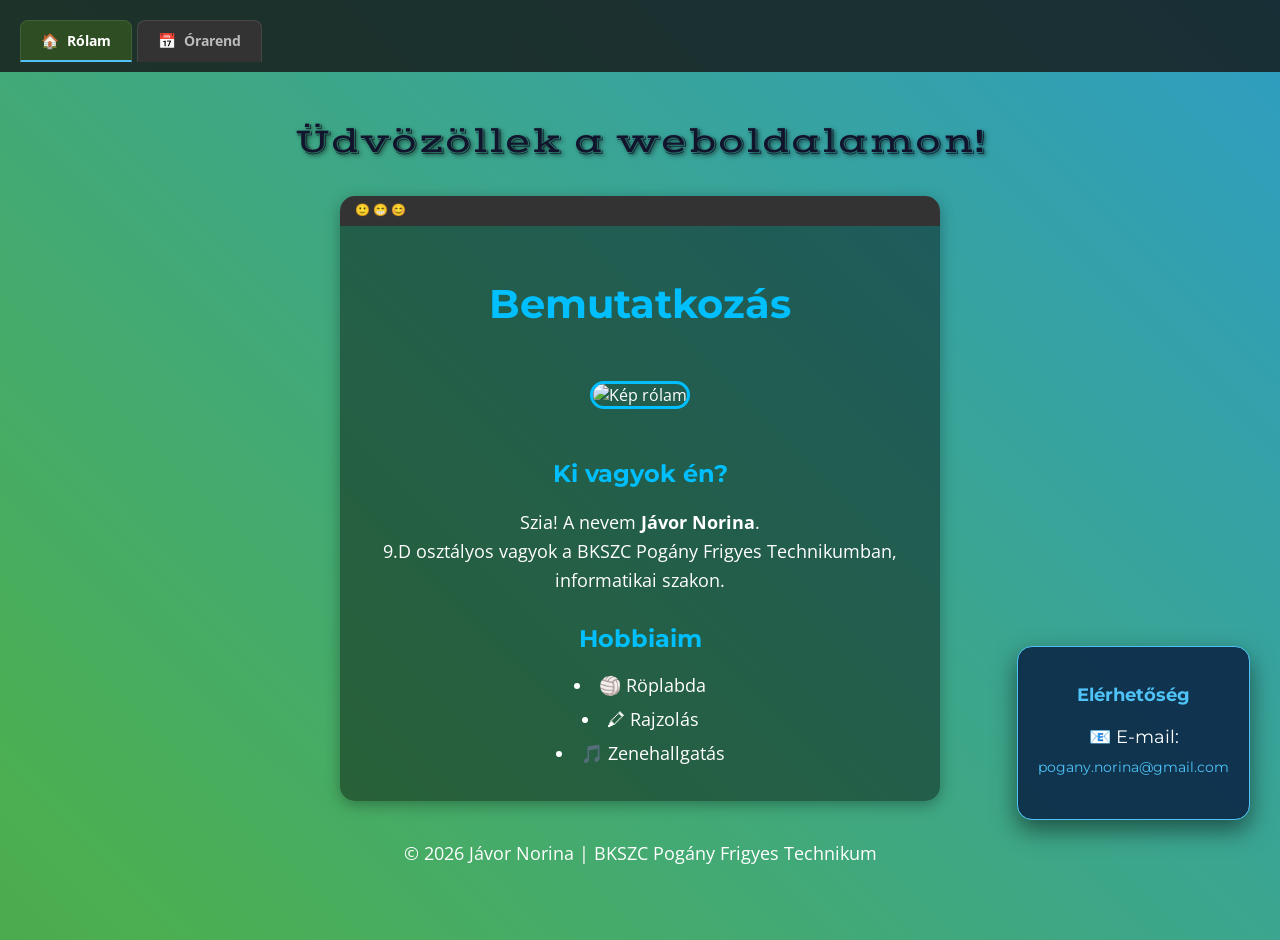
==== index.html @ adc77d67 "Add files via upload" ====
<!DOCTYPE html>
<html lang="hu">

<head>
    <link href="https://fonts.googleapis.com/css2?family=Vast+Shadow&display=swap" rel="stylesheet">
    <meta charset="UTF-8">
    <meta name="viewport" content="width=device-width, initial-scale=1.0">
    <title>Bemutatkozás - Jávor Norina</title>
    <link href="https://fonts.googleapis.com/css2?family=Montserrat:wght@400;700&family=Open+Sans&display=swap"
        rel="stylesheet">
    <link rel="stylesheet" href="style.css">
</head>

<body>

    <header class="ablak-menu">
        <nav>
            <ul class="tabs">
                <li class="tab active"><a href="index.html"><span>🏠</span> Rólam</a></li>
                <li class="tab"><a href="orarend.html"><span>📅</span> Órarend</a></li>
            </ul>
        </nav>
    </header>

    <main>
        <h2 class="udvozles">Üdvözöllek a weboldalamon!</h2>

        <div id="tarolo">
            <section id="rolam">
                <h1>Bemutatkozás</h1>
                <img src="kepem.jpg" alt="Kép rólam" id="profilkep">
                <h2>Ki vagyok én?</h2>
                <p>
                    Szia! A nevem <strong>Jávor Norina</strong>.<br>
                    9.D osztályos vagyok a BKSZC Pogány Frigyes Technikumban, informatikai szakon.
                </p>
            </section>
            <section id="hobbik">
                <h2>Hobbiaim</h2>
                <ul class="hobbi-lista">
                    <li>🏐 Röplabda</li>
                    <li>🖍 Rajzolás</li>
                    <li>🎵 Zenehallgatás</li>
                </ul>
            </section>
        </div>

        <div class="elerhetoseg-doboz">
            <h3>Elérhetőség</h3>
            <p>📧 E-mail: <br> <span>pogany.norina@gmail.com</span></p>
        </div>

    </main>

    <footer>
        <p>&copy; 2026 Jávor Norina | BKSZC Pogány Frigyes Technikum</p>
    </footer>
---- style.css ----
body {
    margin: 0;
    padding: 20px;
    font-family: 'Segoe UI', sans-serif;
    display: flex;
    flex-direction: column;
    align-items: center;
    color: white;
    min-height: 100vh;

    /* Itt adjuk meg a kezdő színeket */
    background: linear-gradient(45deg, #2e4d23, #4caf50, #2196f3, #009688);
    background-size: 400% 400%;
    /* Ez fontos: nagyobbra vesszük a hátteret, hogy legyen mit mozgatni */

    /* Az animáció neve, hossza (15 másodperc), és hogy végtelen legyen */
    animation: gradient-animation 15s ease infinite;
}

/* Itt definiáljuk, mit csináljon az animáció */
@keyframes gradient-animation {
    0% {
        background-position: 0% 50%;
    }

    50% {
        background-position: 100% 50%;
    }

    100% {
        background-position: 0% 50%;
    }
}

body {
    font-family: 'Open Sans', sans-serif;
}

h1,
h2 {
    font-family: 'Montserrat', sans-serif;
}

#tarolo {
    #tarolo {
        /* ... a többi kódod marad ... */
        animation: lebeges 4s ease-in-out infinite;
    }

    @keyframes lebeges {
        0% {
            transform: translateY(0px);
        }

        50% {
            transform: translateY(-10px);
            /* Kicsit feljebb úszik */
        }

        100% {
            transform: translateY(0px);
        }
    }

    width: 90%;
    max-width: 600px;
    margin: 20px auto;
    padding: 20px;
    background-color: #00000070;
    border-radius: 15px;
    text-align: center;
    box-sizing: border-box;
    box-shadow: 0 4px 15px rgba(0, 0, 0, 0.3);
}

h1 {
    color: #00bfff;
    font-size: 40px;
}

h2 {
    color: #00bfff;
    margin-top: 30px;
}

#profilkep {
    width: 200px;
    border-radius: 20px;

    border: 3px solid #00bfff;

    margin: 20px 0;
}

p {
    font-size: 18px;
    line-height: 1.6;
}

ul {
    list-style-position: inside;
    padding: 0;
}

li {
    margin: 10px 0;
    font-size: 18px;
}

#focim {
    text-align: center;
    margin-top: 30px;
    color: white;
    font-size: 40px;
}

/* A menü sávja */
.ablak-menu {
    position: fixed;
    top: 0;
    left: 0;
    width: 100%;
    background: rgba(20, 20, 20, 0.8);
    padding-top: 10px;
    z-index: 1000;
}

.tabs {
    display: flex;
    list-style: none;
    padding: 0;
    margin: 0 20px;
    gap: 5px;
    /* Távolság a "fülek" között */
}

.tab {
    background: #333;
    /* Alap szürke, mint egy inaktív ablak */
    border-radius: 8px 8px 0 0;
    /* Csak a felső sarkok kerekítettek */
    padding: 10px 20px;
    transition: 0.3s;
    border: 1px solid rgba(255, 255, 255, 0.1);
    border-bottom: none;
}

.tab a {
    text-decoration: none;
    color: #bbb;
    font-weight: bold;
    font-size: 0.9rem;
    display: flex;
    align-items: center;
    gap: 8px;
}

/* Amikor rátolod az egeret */
.tab:hover {
    background: #444;
}

.tab:hover a {
    color: white;
}

/* Az aktív fül (ami épp ki van választva) */
.tab.active {
    background: #2e4d23;
    /* Vagy a te szürkéd/kéked: #4fc3f7 */
    border-bottom: 2px solid #4fc3f7;
    /* Egy élénk csík az aljára */
}

.tab.active a {
    color: white;
}

/* Hogy ne takarja ki a szöveget a fix menü */
main {
    margin-top: 80px;
}

#tarolo {
    border-top: 30px solid #333;
    /* Ez lesz az ablak "fejléce" */
    position: relative;
    /* ... a többi marad ... */
}

/* Kis gombok az ablak sarkába (csak dísznek) */
#tarolo::before {
    content: "🙂😁😊";
    position: absolute;
    top: -25px;
    left: 15px;
    color: #ff5f56;
    /* Piros, sárga, zöld pöttyök mint Mac-en */
    font-size: 12px;
    letter-spacing: 3px;
}

.vissza-gomb {
    display: inline-block;
    color: #000;            /* Fekete betűszín, hogy jól olvasható legyen */
    background-color: #4fc3f7; /* Mindig látható kék háttér */
    text-decoration: none;
    padding: 12px 35px;     /* Kicsit nagyobb, hogy kényelmes legyen */
    border-radius: 8px;
    font-weight: bold;
    transition: 0.3s;
    border: none;           /* Nem kell keret, ha van háttere */
}

/* Csak egy kis fényerő változás, ha ráviszed az egeret */
.vissza-gomb:hover {
    background-color: #fff; /* Fehérre vált, ha rámutatsz */
    color: #000;
    transform: scale(1.05); /* Kicsit megnő */
}
.udvozles {
    font-family: "Vast Shadow", serif;
    font-weight: 400;
    font-style: normal;
    font-size: 2.2rem;         /* Ez egy kényelmesebb, de még mindig nagy méret */
    color: #11142c;
    text-align: center;
    margin-top: 20px;
    margin-bottom: 30px;
    display: block;
    line-height: 1.3;
    text-shadow: 2px 2px 4px rgba(0, 0, 0, 0.6);
}
/* Az elérhetőség doboz a jobb alsó sarokban */
.elerhetoseg-doboz {
    position: fixed;
    bottom: 80px;
    right: 30px;
    background: rgba(13, 40, 71, 0.9);
    padding: 20px;
    border-radius: 15px;
    border: 1px solid #4fc3f7;
    box-shadow: 0 10px 25px rgba(0,0,0,0.5);
    color: white;
    font-family: 'Montserrat', sans-serif;
    text-align: center;
}

.elerhetoseg-doboz h3 {
    color: #4fc3f7;
    margin-bottom: 10px;
    font-size: 1.1rem;
}

.elerhetoseg-doboz span {
    font-size: 0.9rem;
    color: #4fc3f7;
}
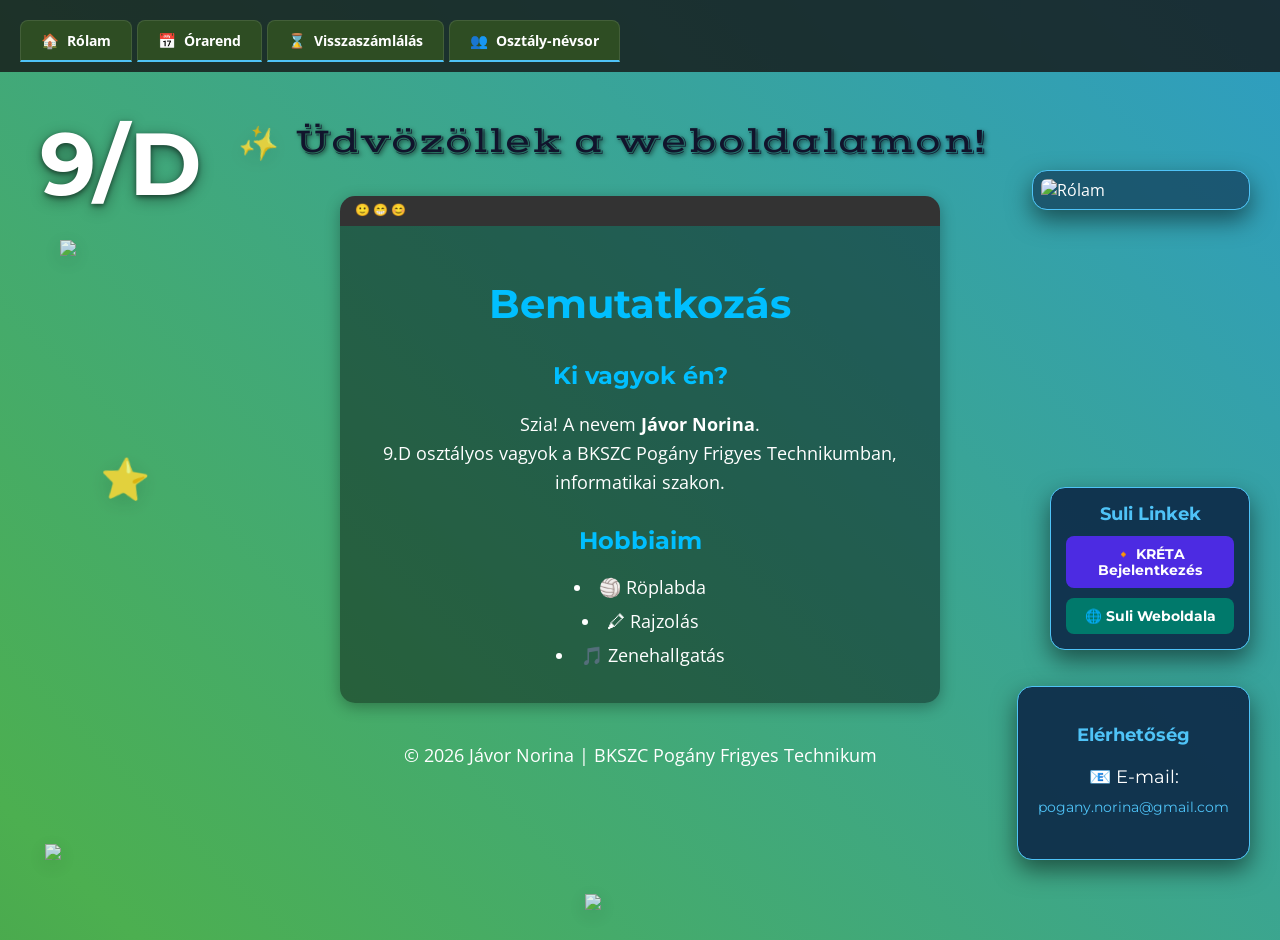
==== commit 79878c3e: "Add files via upload" ====
--- a/index.html
+++ b/index.html
@@ -17,18 +17,29 @@
         <nav>
             <ul class="tabs">
                 <li class="tab active"><a href="index.html"><span>🏠</span> Rólam</a></li>
-                <li class="tab"><a href="orarend.html"><span>📅</span> Órarend</a></li>
+                <li class="tab active"><a href="orarend.html"><span>📅</span> Órarend</a></li>
+                <li class="tab active"><a href="ido.html"><span>⌛</span> Visszaszámlálás</a></li>
+                <li class="tab active"><a href="osztaly.html"><span>👥</span>Osztály-névsor</a></li>
             </ul>
         </nav>
     </header>
+<div class="matrica m1">✨</div>
+<div class="matrica m5">⭐</div>
+<img src="dino.jpg" class="matrica m6">
+<img src="totoro.jpg" class="matrica m8">
+<img src="white.jpg" class="matrica m9">
 
     <main>
+        <div class="bal-osztaly-doboz">
+                    <h2>9/D</h2>
+                </div>
         <h2 class="udvozles">Üdvözöllek a weboldalamon!</h2>
+        <img src="kep.jpg" id="szelso-kep" alt="Rólam">
+        
 
         <div id="tarolo">
             <section id="rolam">
                 <h1>Bemutatkozás</h1>
-                <img src="kepem.jpg" alt="Kép rólam" id="profilkep">
                 <h2>Ki vagyok én?</h2>
                 <p>
                     Szia! A nevem <strong>Jávor Norina</strong>.<br>
@@ -44,7 +55,17 @@
                 </ul>
             </section>
         </div>
-
+        <div class="suli-linkek-doboz">
+            <h3>Suli Linkek</h3>
+            <div class="gombok-tarolo">
+                <a href="https://bkszc-pogany.e-kreta.hu" target="_blank" class="suli-btn kreta-szin">
+                    🔸 KRÉTA Bejelentkezés
+                </a>
+                <a href="https://www.poganysuli.hu/" target="_blank" class="suli-btn suli-szin">
+                    🌐 Suli Weboldala
+                </a>
+            </div>
+        </div>
         <div class="elerhetoseg-doboz">
             <h3>Elérhetőség</h3>
             <p>📧 E-mail: <br> <span>pogany.norina@gmail.com</span></p>
--- a/style.css
+++ b/style.css
@@ -233,8 +233,8 @@
 }
 /* Az elérhetőség doboz a jobb alsó sarokban */
 .elerhetoseg-doboz {
-    position: fixed;
-    bottom: 80px;
+    position: absolute; /* ÁTÍRVA: fixed helyett absolute, így nem jön veled */
+    bottom: 40px;       /* Picit lejjebb vettem (80-ról 40-re), hogy szebben üljön az ablak alján */
     right: 30px;
     background: rgba(13, 40, 71, 0.9);
     padding: 20px;
@@ -256,3 +256,149 @@
     font-size: 0.9rem;
     color: #4fc3f7;
 }
+
+
+#szelso-kep {
+    position: absolute;
+    right: 30px;
+    top: 170px;                 /* EZT ÍRD ÁT: 230px-ről 170px-re */
+    width: 200px;               
+    height: auto;
+    background: rgba(13, 40, 71, 0.6); 
+    padding: 8px;               
+    border-radius: 15px;        
+    border: 1px solid #4fc3f7;  
+    box-shadow: 0 10px 25px rgba(0,0,0,0.5);
+    z-index: 998;
+}
+    
+/* A teljes linkgyűjtő doboz */
+.suli-linkek-doboz {
+    position: absolute;
+    right: 30px;
+    bottom: 250px;              /* Kicsit feljebb emeltem, hogy a két gomb kényelmesen elférjen az Elérhetőség felett */
+    background: rgba(13, 40, 71, 0.9);
+    padding: 15px;
+    border-radius: 15px;
+    border: 1px solid #4fc3f7;
+    box-shadow: 0 10px 25px rgba(0,0,0,0.5);
+    color: white;
+    font-family: 'Montserrat', sans-serif;
+    text-align: center;
+    width: 200px;               /* Pontosan egyforma széles az Elérhetőség dobozzal */
+    box-sizing: border-box;
+}
+
+.suli-linkek-doboz h3 {
+    color: #4fc3f7;
+    margin: 0 0 12px 0;
+    font-size: 1.1rem;
+}
+
+/* A gombokat egymás alá rendező tároló */
+.gombok-tarolo {
+    display: flex;
+    flex-direction: column;
+    gap: 10px;                  /* Távolság a két gomb között */
+}
+
+/* Közös gomb formázás */
+.suli-btn {
+    display: block;
+    color: white;
+    text-decoration: none;
+    padding: 10px 8px;
+    border-radius: 8px;
+    font-weight: bold;
+    font-size: 0.85rem;
+    box-sizing: border-box;
+    width: 100%;
+    text-align: center;
+}
+
+/* A KRÉTA gomb új lilás-kékes ruhája */
+.kreta-szin {
+    background-color: #4c2be2; /* BlueViolet - szép, élénk lila, ami kiugrik a sötét háttérből */
+}
+
+.kreta-szin:hover {
+    background-color: #4169e1; /* RoyalBlue - királykék, amikor az egér rácsúszik */
+}
+
+/* 2. Suli weboldal gomb egyedi zöldes-kékes színe (ami passzol az oldaladhoz) */
+.suli-szin {
+    background-color: #00796b;
+}
+.suli-szin:hover {
+    background-color: #009688;
+}
+.bal-osztaly-doboz {
+    position: absolute;
+    left: 40px;
+    top: 110px;                 /* EZ TOLJA MÉG FELJEBB: Így már tökéletesen a felső sáv alá ugrik */
+    z-index: 998;
+}
+
+.bal-osztaly-doboz h2 {
+    color: #ffffff;
+    margin: 0;
+    font-family: 'Montserrat', sans-serif;
+    font-size: 5.5rem;          
+    font-weight: bold;
+    /* Egy sötétebb árnyékot adtam hozzá, hogy a világosabb felső háttéren is brutál jól olvasható legyen: */
+    text-shadow: 0px 4px 15px rgba(0, 0, 0, 0.4), 0px 2px 5px rgba(0, 0, 0, 0.5); 
+}
+.matrica {
+    position: fixed;            /* Fixen a képernyőhöz rögzítve, nem mozdul el görgetésnél */
+    font-size: 2.5rem;          /* Jó nagy, jól látható méret */
+    z-index: 1;                 /* A háttér felett, de a szöveges ablak mögött lesznek, hogy ne zavarjanak */
+    user-select: none;          /* Ne lehessen véletlenül kijelölni őket egérrel */
+    opacity: 0.85;              /* Egy picit áttetszők, hogy szépen belesimuljanak a dizájnba */
+    filter: drop-shadow(0px 5px 10px rgba(0,0,0,0.3)); /* Kis árnyék, mintha kiemelkednének */
+}
+
+/* 1. matrica: Csillogás a 9/D felirat mellett */
+.m1 { top: 120px; left: 240px; transform: rotate(15deg); font-size: 2rem; }
+
+/* 5. matrica: Csillag a bal oldalon középen */
+.m5 { top: 450px; left: 100px; transform: rotate(5deg); }
+.matrica {
+    position: fixed;            /* Fixen a helyükön maradnak */
+    z-index: 1;                 /* A szöveges dobozok mögött, de a háttér felett */
+    pointer-events: none;       /* Az egér átlát rajtuk, nem zavarják a kattintást */
+    user-select: none;
+    filter: drop-shadow(0px 5px 10px rgba(0,0,0,0.15)); /* Finom kis árnyék */
+}
+
+/* 1. Dínó matrica (Balra fent, a 9/D felirat alatt kicsivel) */
+.m6 { 
+    top: 240px; 
+    left: 60px; 
+    width: 110px;               /* Szép nagy méret, mint a képen */
+}
+
+/* 2. Totoro matrica (Balra lent, az esernyős) */
+.m8 { 
+    bottom: 40px; 
+    left: 45px; 
+    width: 170px;               /* Jó széles, hogy látszódjanak a részletek */
+}
+
+/* 3. Cuki szemüveges cica matrica (Lent középen, kicsit becsúszva az ablak alá) */
+.m9 { 
+    bottom: -10px;              /* Egy picit lejjebb lóg a képernyőről, pont mint a képen */
+    left: 50%;
+    transform: translateX(-50%); /* Ez a varázslat pont középre rakja a cicát! */
+    width: 110px; 
+    z-index: 0;                 /* Teljesen a nagy ablak mögé kényszerítjük */
+}
+
+/* 4. Kis sárga csillag matrica (A dínó és Totoro között bal oldalon) */
+.m4 { 
+    top: 480px; 
+    left: 110px; 
+    width: 35px;                /* Cuki pici méret */
+}
+.m7 {
+    
+}
